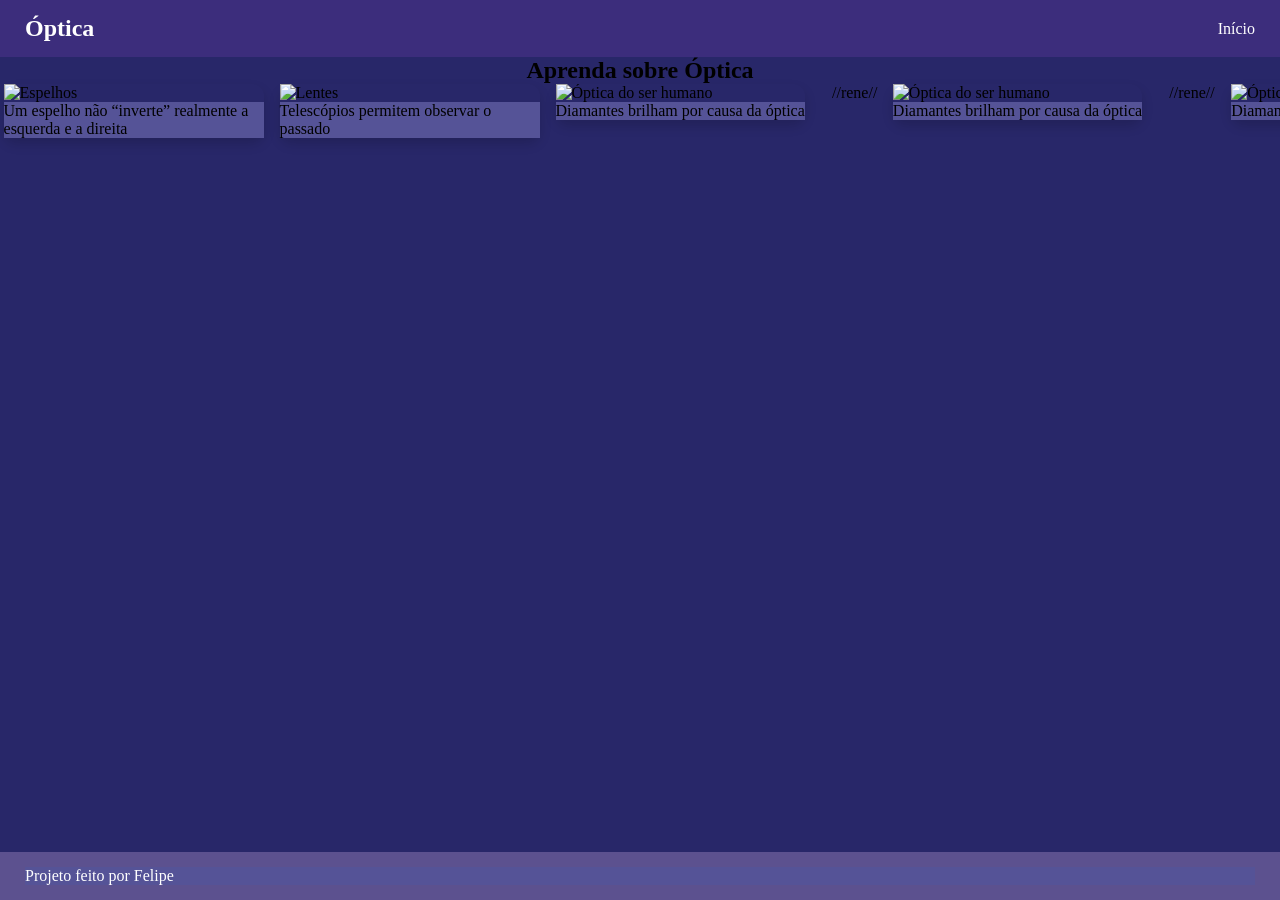
==== Start alura/index.html @ 351f5bd3 "Add files via upload" ====
<!DOCTYPE html> 
<html lang="pt-br"> 
  <head> 
    <meta charset="UTF-8" /> 
    <meta name="viewport" content="width=device-width, initial-scale=1.0" /> 
    <title>Flashcards de Física e Tecnociência</title> 
    <link rel="stylesheet" href="styles.css" />
  </head> 
  <body> 
   <header  class="cabecalho"> 
  <h1>Óptica</h1> 
  <nav> 
    <a href="#" class="cabecalho-link">Início</a> 
  </nav> 
</header> 
    <main> 
         <h2>Aprenda sobre Óptica</h2>  
    <section>
    <article class="cartao"> 
      <div  class="cartao-interno"> 
        <div  class="cartao-frente"> 
          <img src="https://preview.redd.it/eminem-pointing-to-the-camera-with-question-mark-restored-v0-vllsckakeaya1.jpg?width=640&crop=smart&auto=webp&s=464d44927eaa8a49ab2b845b0e61e22ed7ca02d6" alt="Propriedades da luz" class="cartao-imagem"> 
          <p>Arco-Íris</p> 
        </div> 
        <div class="cartao-verso"> 
          <img src="https://wallpapers.com/images/hd/meme-picture-qly6xmsm9lccjuk8.jpg" alt="Propriedades da luz" class="cartao-imagem"> 
          <p>O arco-íris é um fenômeno óptico. Ele acontece quando a luz do Sol entra nas gotas de água, sofrendo refração, reflexão e dispersão, separando a luz branca em várias cores.</p> 
        </div> 
      </div> 
    </article> 
    <article class="cartao"> 
      <div  class="cartao-interno"> 
        <div  class="cartao-frente"> 
          <img src="https://preview.redd.it/eminem-pointing-to-the-camera-with-question-mark-restored-v0-vllsckakeaya1.jpg?width=640&crop=smart&auto=webp&s=464d44927eaa8a49ab2b845b0e61e22ed7ca02d6" alt="Reflexão" class="cartao-imagem"> 
          <p>Nós não enxergamos os objetos diretamente</p> 
        </div> 
        <div class="cartao-verso"> 
          <img src="https://i.redd.it/z3lf6mi63o381.jpg" alt="Reflexão" class="cartao-imagem"> 
          <p>O que vemos é a luz refletida pelos objetos que chega aos nossos olhos. Sem luz, não conseguimos enxergar.</p> 
        </div> 
      </div> 
      </article>
      <article class="cartao"> 
      <div  class="cartao-interno"> 
        <div  class="cartao-frente"> 
          <img src="https://preview.redd.it/eminem-pointing-to-the-camera-with-question-mark-restored-v0-vllsckakeaya1.jpg?width=640&crop=smart&auto=webp&s=464d44927eaa8a49ab2b845b0e61e22ed7ca02d6" alt="Espelhos" class="cartao-imagem"> 
          <p>Um espelho não “inverte” realmente a esquerda e a direita</p> 
        </div> 
        <div class="cartao-verso"> 
          <img src="https://content.prodigioeducacao.com/prodigio/upload/d87aa8e5-b7b3-4961-98d9-a2e89ee6fa79.jpeg" alt="Espelhos" class="cartao-imagem"> 
          <p>O espelho troca a direção frente-trás. A sensação de inversão entre esquerda e direita acontece porque imaginamos que estamos olhando para uma pessoa virada para nós.</p> 
        </div> 
      </div> 
      </article>
      <article class="cartao"> 
      <div  class="cartao-interno"> 
        <div  class="cartao-frente"> 
          <img src="https://preview.redd.it/eminem-pointing-to-the-camera-with-question-mark-restored-v0-vllsckakeaya1.jpg?width=640&crop=smart&auto=webp&s=464d44927eaa8a49ab2b845b0e61e22ed7ca02d6" alt="Lentes" class="cartao-imagem"> 
          <p>Telescópios permitem observar o passado</p> 
        </div> 
        <div class="cartao-verso"> 
          <img src="https://arthive.com/res/media/img/ox800/work/243/96786.jpg" alt="Lentes" class="cartao-imagem"> 
          <p>Como a luz possui uma velocidade limitada, quando observamos estrelas e galáxias muito distantes, estamos vendo como elas eram há milhares ou até bilhões de anos.</p> 
        </div> 
      </div> 
      </article>
      <article class="cartao"> 
      <div  class="cartao-interno"> 
        <div  class="cartao-frente"> 
          <img src="https://preview.redd.it/eminem-pointing-to-the-camera-with-question-mark-restored-v0-vllsckakeaya1.jpg?width=640&crop=smart&auto=webp&s=464d44927eaa8a49ab2b845b0e61e22ed7ca02d6" alt="Óptica do ser humano" class="cartao-imagem"> 
          <p>Diamantes brilham por causa da óptica</p> 
        </div> 
        <div class="cartao-verso"> 
          <img src="https://upload.wikimedia.org/wikipedia/commons/thumb/3/3b/Dark_Side_of_the_Moon.png/1280px-Dark_Side_of_the_Moon.png?utm_source=en.wikipedia.org&utm_campaign=index&utm_content=thumbnail" alt="Óptica do ser humano" class="cartao-imagem"> 
          <p>O alto índice de refração do diamante faz com que a luz sofra várias reflexões internas, além de ser dispersada em diferentes cores. Isso contribui para seu brilho característico.
      </div> 
      </article>


      //rene//
        
    </article>
      <article class="cartao"> 
      <div  class="cartao-interno"> 
        <div  class="cartao-frente"> 
          <img src="https://preview.redd.it/eminem-pointing-to-the-camera-with-question-mark-restored-v0-vllsckakeaya1.jpg?width=640&crop=smart&auto=webp&s=464d44927eaa8a49ab2b845b0e61e22ed7ca02d6" alt="Óptica do ser humano" class="cartao-imagem"> 
          <p>Diamantes brilham por causa da óptica</p> 
        </div> 
        <div class="cartao-verso"> 
          <img src="https://upload.wikimedia.org/wikipedia/commons/thumb/3/3b/Dark_Side_of_the_Moon.png/1280px-Dark_Side_of_the_Moon.png?utm_source=en.wikipedia.org&utm_campaign=index&utm_content=thumbnail" alt="Óptica do ser humano" class="cartao-imagem"> 
          <p>O alto índice de refração do diamante faz com que a luz sofra várias reflexões internas, além de ser dispersada em diferentes cores. Isso contribui para seu brilho característico.
      </div> 
      </article>


 //rene//
        
    </article>
      <article class="cartao"> 
      <div  class="cartao-interno"> 
        <div  class="cartao-frente"> 
          <img src="https://preview.redd.it/eminem-pointing-to-the-camera-with-question-mark-restored-v0-vllsckakeaya1.jpg?width=640&crop=smart&auto=webp&s=464d44927eaa8a49ab2b845b0e61e22ed7ca02d6" alt="Óptica do ser humano" class="cartao-imagem"> 
          <p>Diamantes brilham por causa da óptica</p> 
        </div> 
        <div class="cartao-verso"> 
          <img src="https://upload.wikimedia.org/wikipedia/commons/thumb/3/3b/Dark_Side_of_the_Moon.png/1280px-Dark_Side_of_the_Moon.png?utm_source=en.wikipedia.org&utm_campaign=index&utm_content=thumbnail" alt="Óptica do ser humano" class="cartao-imagem"> 
          <p>O alto índice de refração do diamante faz com que a luz sofra várias reflexões internas, além de ser dispersada em diferentes cores. Isso contribui para seu brilho característico.
      </div> 
      </article>

 
 
 
 
 //rene//
        
    </article>
      <article class="cartao"> 
      <div  class="cartao-interno"> 
        <div  class="cartao-frente"> 
          <img src="https://preview.redd.it/eminem-pointing-to-the-camera-with-question-mark-restored-v0-vllsckakeaya1.jpg?width=640&crop=smart&auto=webp&s=464d44927eaa8a49ab2b845b0e61e22ed7ca02d6" alt="Óptica do ser humano" class="cartao-imagem"> 
          <p>Diamantes brilham por causa da óptica</p> 
        </div> 
        <div class="cartao-verso"> 
          <img src="https://upload.wikimedia.org/wikipedia/commons/thumb/3/3b/Dark_Side_of_the_Moon.png/1280px-Dark_Side_of_the_Moon.png?utm_source=en.wikipedia.org&utm_campaign=index&utm_content=thumbnail" alt="Óptica do ser humano" class="cartao-imagem"> 
          <p>O alto índice de refração do diamante faz com que a luz sofra várias reflexões internas, além de ser dispersada em diferentes cores. Isso contribui para seu brilho característico.
      </div> 
      </article>

 
 
 
 
 
 
 
 
 
 
 
 
 
 
 
    </section> 
    </main> 
 
    <footer>
        <p>Projeto feito por Felipe</p>
    </footer> 
  </body> 
</html>
---- Start alura/styles.css ----
* {
box-sizing: border-box;
margin: 0;
padding: 0;
}
.cabecalho {
background-color: #3c2d7c;
display: flex; 
justify-content: space-between; 
align-items: center; 
padding: 15px 25px;
}

.cartao {
width: 260px;
height: 200px;
}

.cartao-imagem {
width: 100%;
}
body { 
  display: flex; 
  flex-direction: column; 
  min-height: 100vh; 
  background-color: #282769; 
} 
main { 
  flex: 1; 
  display: flex;
  flex-direction: column;
  align-items: center;
} 
.cabecalho-link { 
  color: #fff; 
  text-decoration: none; 
} 
h1 { 
  color: #fff; 
  font-size: 24px; 
} 
footer { 
  background-color: #5c518f;
  background-color: ; 
  padding: 15px 25px; 
  color: #fff; 
} 
.cartao-interno { 
  position: relative; 
  transition: transform 0.8s; 
  transform-style: preserve-3d; 
} 
.cartao:hover .cartao-interno { 
  transform: rotateY(180deg); 
} 
.cartao-frente, .cartao-verso { 
  position: absolute; 
  border-radius: 12px; 
  box-shadow: 0 6px 12px rgba(0, 0, 0, 0.15); 
  backface-visibility: hidden; 
} 
.cartao-verso { 
  transform: rotateY(180deg); 
} 
section { 
  display: flex; 
  gap: 16px; 
} 
p {
    background-color: #555397; 
}
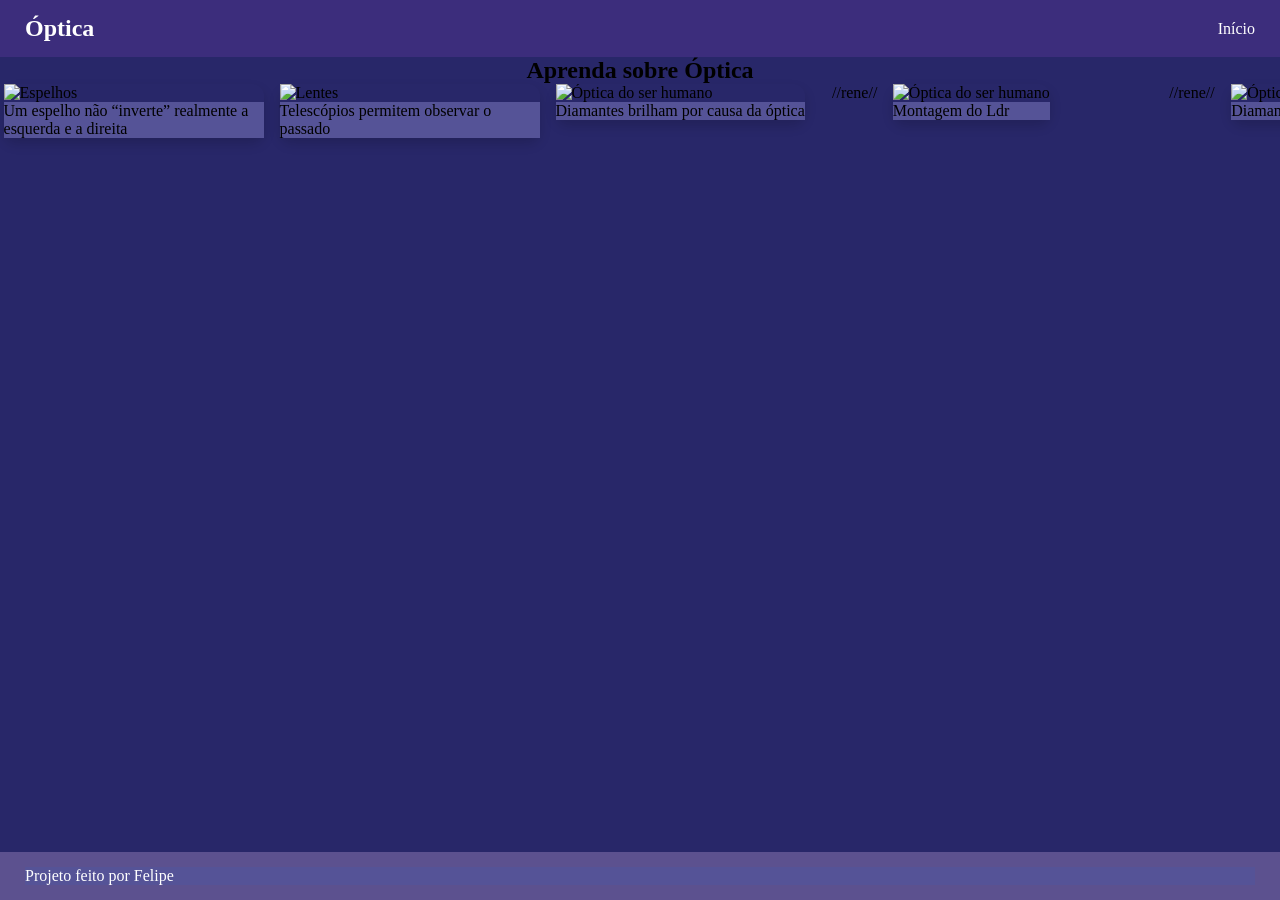
==== commit d5473f2c: "Fix HTML structure and update content" ====
--- a/Start alura/index.html
+++ b/Start alura/index.html
@@ -84,11 +84,11 @@
       <div  class="cartao-interno"> 
         <div  class="cartao-frente"> 
           <img src="https://preview.redd.it/eminem-pointing-to-the-camera-with-question-mark-restored-v0-vllsckakeaya1.jpg?width=640&crop=smart&auto=webp&s=464d44927eaa8a49ab2b845b0e61e22ed7ca02d6" alt="Óptica do ser humano" class="cartao-imagem"> 
-          <p>Diamantes brilham por causa da óptica</p> 
+          <p>Montagem do Ldr</p> 
         </div> 
         <div class="cartao-verso"> 
           <img src="https://upload.wikimedia.org/wikipedia/commons/thumb/3/3b/Dark_Side_of_the_Moon.png/1280px-Dark_Side_of_the_Moon.png?utm_source=en.wikipedia.org&utm_campaign=index&utm_content=thumbnail" alt="Óptica do ser humano" class="cartao-imagem"> 
-          <p>O alto índice de refração do diamante faz com que a luz sofra várias reflexões internas, além de ser dispersada em diferentes cores. Isso contribui para seu brilho característico.
+          <p>Devemos fixar o led no motor e conectar os sensores no Arduino. Depois subir o código, e fixar os graus. Todo o processo após a montagem deve ser feito com as luzes apagadas. </p>
       </div> 
       </article>
 
@@ -149,4 +149,4 @@
         <p>Projeto feito por Felipe</p>
     </footer> 
   </body> 
-</html>+</html>
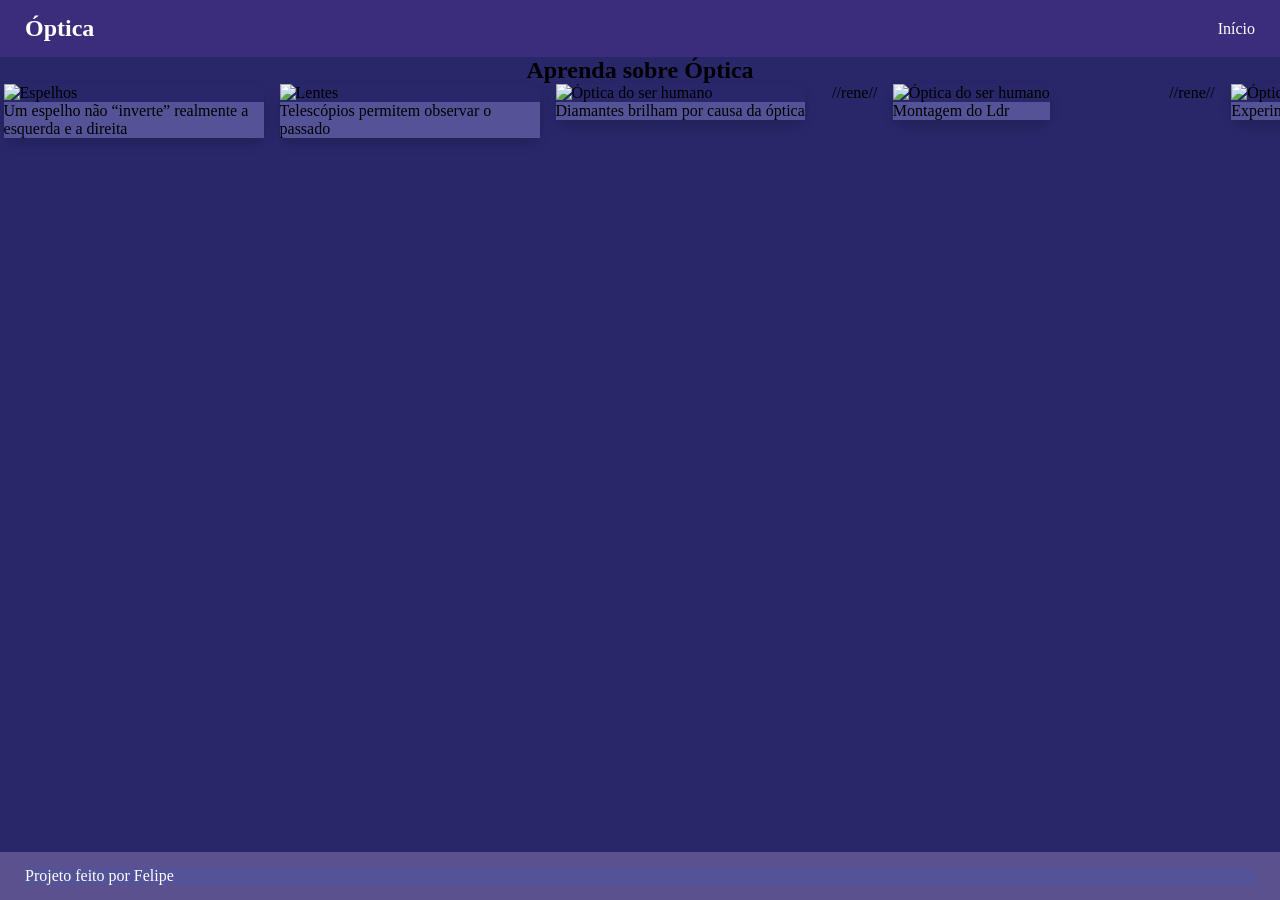
==== commit 160bed54: "Fix HTML structure and content in index.html" ====
--- a/Start alura/index.html
+++ b/Start alura/index.html
@@ -100,11 +100,11 @@
       <div  class="cartao-interno"> 
         <div  class="cartao-frente"> 
           <img src="https://preview.redd.it/eminem-pointing-to-the-camera-with-question-mark-restored-v0-vllsckakeaya1.jpg?width=640&crop=smart&auto=webp&s=464d44927eaa8a49ab2b845b0e61e22ed7ca02d6" alt="Óptica do ser humano" class="cartao-imagem"> 
-          <p>Diamantes brilham por causa da óptica</p> 
+          <p>Experimento Fenda Única</p> 
         </div> 
         <div class="cartao-verso"> 
           <img src="https://upload.wikimedia.org/wikipedia/commons/thumb/3/3b/Dark_Side_of_the_Moon.png/1280px-Dark_Side_of_the_Moon.png?utm_source=en.wikipedia.org&utm_campaign=index&utm_content=thumbnail" alt="Óptica do ser humano" class="cartao-imagem"> 
-          <p>O alto índice de refração do diamante faz com que a luz sofra várias reflexões internas, além de ser dispersada em diferentes cores. Isso contribui para seu brilho característico.
+          <p>Quando o laser ilumina uma fenda, os raios sofrem difração.</p>  
       </div> 
       </article>
 
@@ -119,11 +119,11 @@
       <div  class="cartao-interno"> 
         <div  class="cartao-frente"> 
           <img src="https://preview.redd.it/eminem-pointing-to-the-camera-with-question-mark-restored-v0-vllsckakeaya1.jpg?width=640&crop=smart&auto=webp&s=464d44927eaa8a49ab2b845b0e61e22ed7ca02d6" alt="Óptica do ser humano" class="cartao-imagem"> 
-          <p>Diamantes brilham por causa da óptica</p> 
+          <p>Sensor de Gases e Fumaças</p> 
         </div> 
         <div class="cartao-verso"> 
           <img src="https://upload.wikimedia.org/wikipedia/commons/thumb/3/3b/Dark_Side_of_the_Moon.png/1280px-Dark_Side_of_the_Moon.png?utm_source=en.wikipedia.org&utm_campaign=index&utm_content=thumbnail" alt="Óptica do ser humano" class="cartao-imagem"> 
-          <p>O alto índice de refração do diamante faz com que a luz sofra várias reflexões internas, além de ser dispersada em diferentes cores. Isso contribui para seu brilho característico.
+          <p>Utilizando o Sensor MQ-2, ele detecta a alteração de substâncias no meio ambiente, e o arduíno manda as informações detectadas a um display conectado a protoboard. </p>
       </div> 
       </article>
 
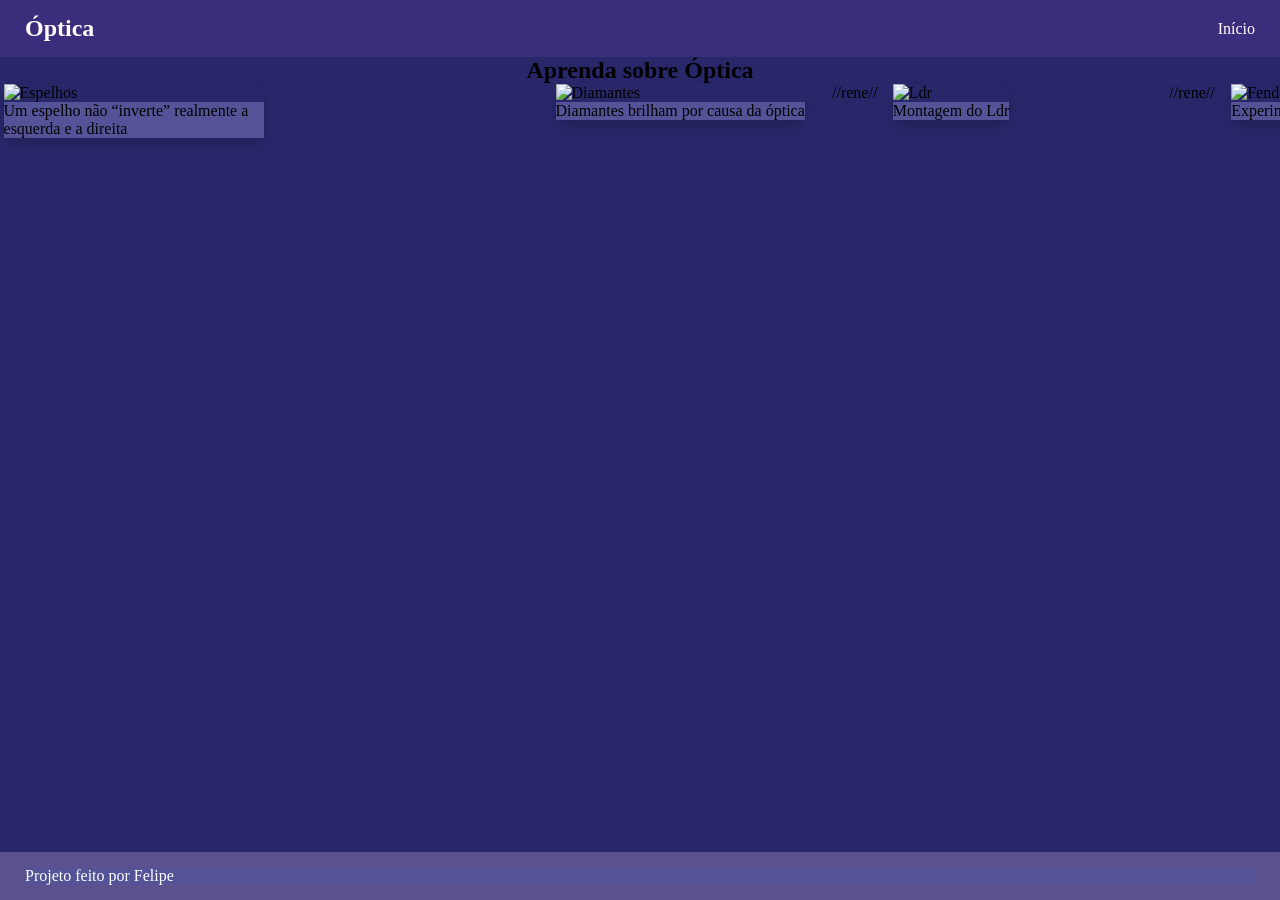
==== commit 3181b7fc: "Refactor HTML structure for optics flashcards" ====
--- a/Start alura/index.html
+++ b/Start alura/index.html
@@ -19,11 +19,11 @@
     <article class="cartao"> 
       <div  class="cartao-interno"> 
         <div  class="cartao-frente"> 
-          <img src="https://preview.redd.it/eminem-pointing-to-the-camera-with-question-mark-restored-v0-vllsckakeaya1.jpg?width=640&crop=smart&auto=webp&s=464d44927eaa8a49ab2b845b0e61e22ed7ca02d6" alt="Propriedades da luz" class="cartao-imagem"> 
+          <img src="https://preview.redd.it/eminem-pointing-to-the-camera-with-question-mark-restored-v0-vllsckakeaya1.jpg?width=640&crop=smart&auto=webp&s=464d44927eaa8a49ab2b845b0e61e22ed7ca02d6" alt="Arco-iris" class="cartao-imagem"> 
           <p>Arco-Íris</p> 
         </div> 
         <div class="cartao-verso"> 
-          <img src="https://wallpapers.com/images/hd/meme-picture-qly6xmsm9lccjuk8.jpg" alt="Propriedades da luz" class="cartao-imagem"> 
+          <img src="https://wallpapers.com/images/hd/meme-picture-qly6xmsm9lccjuk8.jpg" alt="Arco-iris" class="cartao-imagem"> 
           <p>O arco-íris é um fenômeno óptico. Ele acontece quando a luz do Sol entra nas gotas de água, sofrendo refração, reflexão e dispersão, separando a luz branca em várias cores.</p> 
         </div> 
       </div> 
@@ -55,11 +55,11 @@
       <article class="cartao"> 
       <div  class="cartao-interno"> 
         <div  class="cartao-frente"> 
-          <img src="https://preview.redd.it/eminem-pointing-to-the-camera-with-question-mark-restored-v0-vllsckakeaya1.jpg?width=640&crop=smart&auto=webp&s=464d44927eaa8a49ab2b845b0e61e22ed7ca02d6" alt="Lentes" class="cartao-imagem"> 
+          <img src="https://preview.redd.it/eminem-pointing-to-the-camera-with-question-mark-restored-v0-vllsckakeaya1.jpg?width=640&crop=smart&auto=webp&s=464d44927eaa8a49ab2b845b0e61e22ed7ca02d6" alt="Telescópio" class="cartao-imagem"> 
           <p>Telescópios permitem observar o passado</p> 
         </div> 
         <div class="cartao-verso"> 
-          <img src="https://arthive.com/res/media/img/ox800/work/243/96786.jpg" alt="Lentes" class="cartao-imagem"> 
+          <img src="https://arthive.com/res/media/img/ox800/work/243/96786.jpg" alt="Telescópio" class="cartao-imagem"> 
           <p>Como a luz possui uma velocidade limitada, quando observamos estrelas e galáxias muito distantes, estamos vendo como elas eram há milhares ou até bilhões de anos.</p> 
         </div> 
       </div> 
@@ -67,11 +67,11 @@
       <article class="cartao"> 
       <div  class="cartao-interno"> 
         <div  class="cartao-frente"> 
-          <img src="https://preview.redd.it/eminem-pointing-to-the-camera-with-question-mark-restored-v0-vllsckakeaya1.jpg?width=640&crop=smart&auto=webp&s=464d44927eaa8a49ab2b845b0e61e22ed7ca02d6" alt="Óptica do ser humano" class="cartao-imagem"> 
+          <img src="https://preview.redd.it/eminem-pointing-to-the-camera-with-question-mark-restored-v0-vllsckakeaya1.jpg?width=640&crop=smart&auto=webp&s=464d44927eaa8a49ab2b845b0e61e22ed7ca02d6" alt="Diamantes" class="cartao-imagem"> 
           <p>Diamantes brilham por causa da óptica</p> 
         </div> 
         <div class="cartao-verso"> 
-          <img src="https://upload.wikimedia.org/wikipedia/commons/thumb/3/3b/Dark_Side_of_the_Moon.png/1280px-Dark_Side_of_the_Moon.png?utm_source=en.wikipedia.org&utm_campaign=index&utm_content=thumbnail" alt="Óptica do ser humano" class="cartao-imagem"> 
+          <img src="https://upload.wikimedia.org/wikipedia/commons/thumb/3/3b/Dark_Side_of_the_Moon.png/1280px-Dark_Side_of_the_Moon.png?utm_source=en.wikipedia.org&utm_campaign=index&utm_content=thumbnail" alt="Diamantes" class="cartao-imagem"> 
           <p>O alto índice de refração do diamante faz com que a luz sofra várias reflexões internas, além de ser dispersada em diferentes cores. Isso contribui para seu brilho característico.
       </div> 
       </article>
@@ -83,11 +83,11 @@
       <article class="cartao"> 
       <div  class="cartao-interno"> 
         <div  class="cartao-frente"> 
-          <img src="https://preview.redd.it/eminem-pointing-to-the-camera-with-question-mark-restored-v0-vllsckakeaya1.jpg?width=640&crop=smart&auto=webp&s=464d44927eaa8a49ab2b845b0e61e22ed7ca02d6" alt="Óptica do ser humano" class="cartao-imagem"> 
+          <img src="https://preview.redd.it/eminem-pointing-to-the-camera-with-question-mark-restored-v0-vllsckakeaya1.jpg?width=640&crop=smart&auto=webp&s=464d44927eaa8a49ab2b845b0e61e22ed7ca02d6" alt="Ldr" class="cartao-imagem"> 
           <p>Montagem do Ldr</p> 
         </div> 
         <div class="cartao-verso"> 
-          <img src="https://upload.wikimedia.org/wikipedia/commons/thumb/3/3b/Dark_Side_of_the_Moon.png/1280px-Dark_Side_of_the_Moon.png?utm_source=en.wikipedia.org&utm_campaign=index&utm_content=thumbnail" alt="Óptica do ser humano" class="cartao-imagem"> 
+          <img src="https://i.im.ge/QQQ8yfL/IMG-20260827-WA0014-t300.webp" alt="Ldr" class="cartao-imagem"> 
           <p>Devemos fixar o led no motor e conectar os sensores no Arduino. Depois subir o código, e fixar os graus. Todo o processo após a montagem deve ser feito com as luzes apagadas. </p>
       </div> 
       </article>
@@ -99,11 +99,11 @@
       <article class="cartao"> 
       <div  class="cartao-interno"> 
         <div  class="cartao-frente"> 
-          <img src="https://preview.redd.it/eminem-pointing-to-the-camera-with-question-mark-restored-v0-vllsckakeaya1.jpg?width=640&crop=smart&auto=webp&s=464d44927eaa8a49ab2b845b0e61e22ed7ca02d6" alt="Óptica do ser humano" class="cartao-imagem"> 
+          <img src="https://preview.redd.it/eminem-pointing-to-the-camera-with-question-mark-restored-v0-vllsckakeaya1.jpg?width=640&crop=smart&auto=webp&s=464d44927eaa8a49ab2b845b0e61e22ed7ca02d6" alt="Fendas" class="cartao-imagem"> 
           <p>Experimento Fenda Única</p> 
         </div> 
         <div class="cartao-verso"> 
-          <img src="https://upload.wikimedia.org/wikipedia/commons/thumb/3/3b/Dark_Side_of_the_Moon.png/1280px-Dark_Side_of_the_Moon.png?utm_source=en.wikipedia.org&utm_campaign=index&utm_content=thumbnail" alt="Óptica do ser humano" class="cartao-imagem"> 
+          <img src="https://i.im.ge/QQQ8E5x/IMG-20260827-WA0023.jpg" alt="Fendas" class="cartao-imagem"> 
           <p>Quando o laser ilumina uma fenda, os raios sofrem difração.</p>  
       </div> 
       </article>
@@ -118,11 +118,11 @@
       <article class="cartao"> 
       <div  class="cartao-interno"> 
         <div  class="cartao-frente"> 
-          <img src="https://preview.redd.it/eminem-pointing-to-the-camera-with-question-mark-restored-v0-vllsckakeaya1.jpg?width=640&crop=smart&auto=webp&s=464d44927eaa8a49ab2b845b0e61e22ed7ca02d6" alt="Óptica do ser humano" class="cartao-imagem"> 
+          <img src="https://preview.redd.it/eminem-pointing-to-the-camera-with-question-mark-restored-v0-vllsckakeaya1.jpg?width=640&crop=smart&auto=webp&s=464d44927eaa8a49ab2b845b0e61e22ed7ca02d6" alt="fumaça" class="cartao-imagem"> 
           <p>Sensor de Gases e Fumaças</p> 
         </div> 
         <div class="cartao-verso"> 
-          <img src="https://upload.wikimedia.org/wikipedia/commons/thumb/3/3b/Dark_Side_of_the_Moon.png/1280px-Dark_Side_of_the_Moon.png?utm_source=en.wikipedia.org&utm_campaign=index&utm_content=thumbnail" alt="Óptica do ser humano" class="cartao-imagem"> 
+          <img src="https://i.im.ge/QQQmNWK/791888815_1618443109752128_7036577328248180187_n.png" alt="fumaça"> class="cartao-imagem"> 
           <p>Utilizando o Sensor MQ-2, ele detecta a alteração de substâncias no meio ambiente, e o arduíno manda as informações detectadas a um display conectado a protoboard. </p>
       </div> 
       </article>
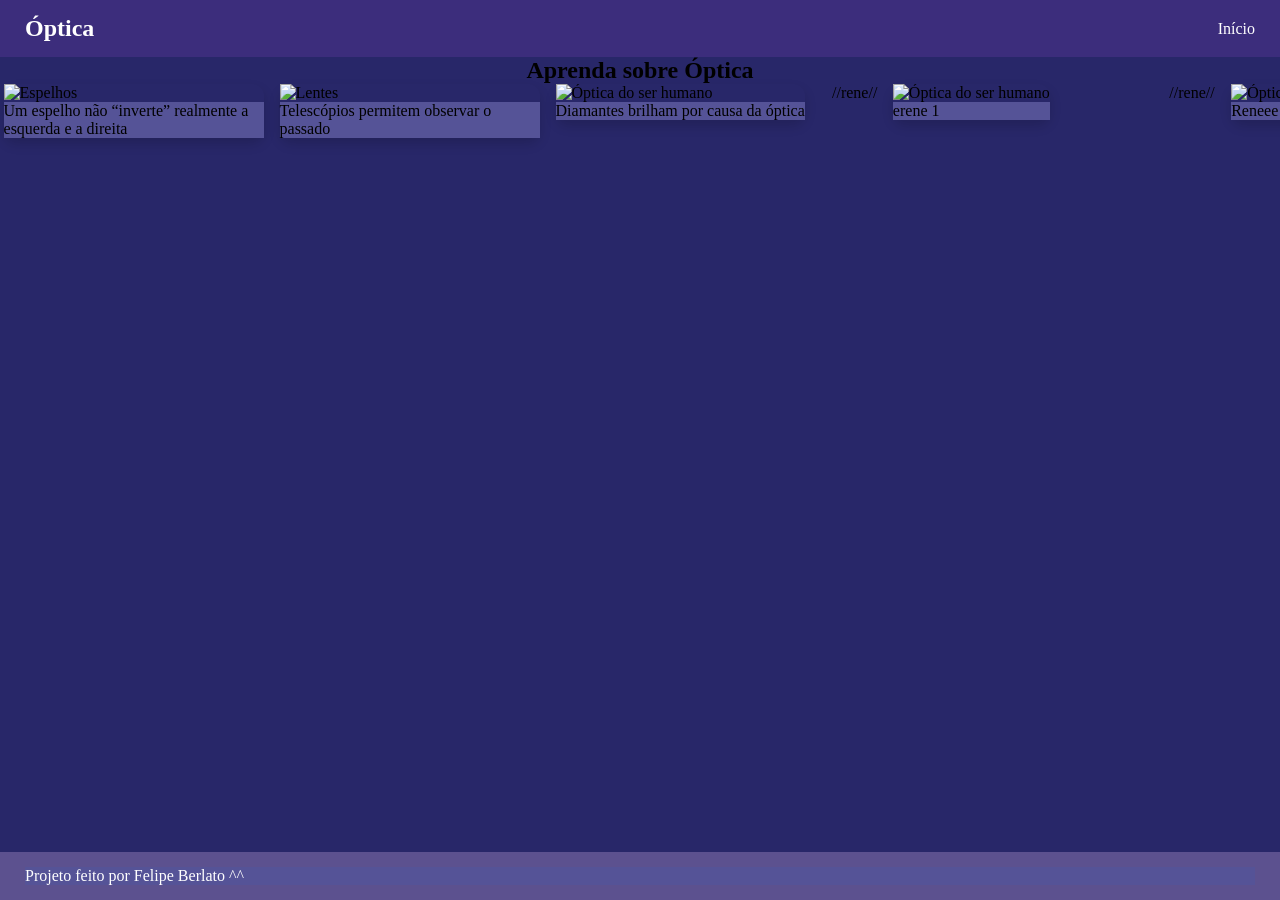
==== commit ca35deeb: "Add files via upload" ====
--- a/Start alura/index.html
+++ b/Start alura/index.html
@@ -19,11 +19,11 @@
     <article class="cartao"> 
       <div  class="cartao-interno"> 
         <div  class="cartao-frente"> 
-          <img src="https://preview.redd.it/eminem-pointing-to-the-camera-with-question-mark-restored-v0-vllsckakeaya1.jpg?width=640&crop=smart&auto=webp&s=464d44927eaa8a49ab2b845b0e61e22ed7ca02d6" alt="Arco-iris" class="cartao-imagem"> 
+          <img src="https://preview.redd.it/eminem-pointing-to-the-camera-with-question-mark-restored-v0-vllsckakeaya1.jpg?width=640&crop=smart&auto=webp&s=464d44927eaa8a49ab2b845b0e61e22ed7ca02d6" alt="Propriedades da luz" class="cartao-imagem"> 
           <p>Arco-Íris</p> 
         </div> 
         <div class="cartao-verso"> 
-          <img src="https://wallpapers.com/images/hd/meme-picture-qly6xmsm9lccjuk8.jpg" alt="Arco-iris" class="cartao-imagem"> 
+          <img src="https://wallpapers.com/images/hd/meme-picture-qly6xmsm9lccjuk8.jpg" alt="Propriedades da luz" class="cartao-imagem"> 
           <p>O arco-íris é um fenômeno óptico. Ele acontece quando a luz do Sol entra nas gotas de água, sofrendo refração, reflexão e dispersão, separando a luz branca em várias cores.</p> 
         </div> 
       </div> 
@@ -55,11 +55,11 @@
       <article class="cartao"> 
       <div  class="cartao-interno"> 
         <div  class="cartao-frente"> 
-          <img src="https://preview.redd.it/eminem-pointing-to-the-camera-with-question-mark-restored-v0-vllsckakeaya1.jpg?width=640&crop=smart&auto=webp&s=464d44927eaa8a49ab2b845b0e61e22ed7ca02d6" alt="Telescópio" class="cartao-imagem"> 
+          <img src="https://preview.redd.it/eminem-pointing-to-the-camera-with-question-mark-restored-v0-vllsckakeaya1.jpg?width=640&crop=smart&auto=webp&s=464d44927eaa8a49ab2b845b0e61e22ed7ca02d6" alt="Lentes" class="cartao-imagem"> 
           <p>Telescópios permitem observar o passado</p> 
         </div> 
         <div class="cartao-verso"> 
-          <img src="https://arthive.com/res/media/img/ox800/work/243/96786.jpg" alt="Telescópio" class="cartao-imagem"> 
+          <img src="https://arthive.com/res/media/img/ox800/work/243/96786.jpg" alt="Lentes" class="cartao-imagem"> 
           <p>Como a luz possui uma velocidade limitada, quando observamos estrelas e galáxias muito distantes, estamos vendo como elas eram há milhares ou até bilhões de anos.</p> 
         </div> 
       </div> 
@@ -67,11 +67,11 @@
       <article class="cartao"> 
       <div  class="cartao-interno"> 
         <div  class="cartao-frente"> 
-          <img src="https://preview.redd.it/eminem-pointing-to-the-camera-with-question-mark-restored-v0-vllsckakeaya1.jpg?width=640&crop=smart&auto=webp&s=464d44927eaa8a49ab2b845b0e61e22ed7ca02d6" alt="Diamantes" class="cartao-imagem"> 
+          <img src="https://preview.redd.it/eminem-pointing-to-the-camera-with-question-mark-restored-v0-vllsckakeaya1.jpg?width=640&crop=smart&auto=webp&s=464d44927eaa8a49ab2b845b0e61e22ed7ca02d6" alt="Óptica do ser humano" class="cartao-imagem"> 
           <p>Diamantes brilham por causa da óptica</p> 
         </div> 
         <div class="cartao-verso"> 
-          <img src="https://upload.wikimedia.org/wikipedia/commons/thumb/3/3b/Dark_Side_of_the_Moon.png/1280px-Dark_Side_of_the_Moon.png?utm_source=en.wikipedia.org&utm_campaign=index&utm_content=thumbnail" alt="Diamantes" class="cartao-imagem"> 
+          <img src="https://upload.wikimedia.org/wikipedia/commons/thumb/3/3b/Dark_Side_of_the_Moon.png/1280px-Dark_Side_of_the_Moon.png?utm_source=en.wikipedia.org&utm_campaign=index&utm_content=thumbnail" alt="Óptica do ser humano" class="cartao-imagem"> 
           <p>O alto índice de refração do diamante faz com que a luz sofra várias reflexões internas, além de ser dispersada em diferentes cores. Isso contribui para seu brilho característico.
       </div> 
       </article>
@@ -83,12 +83,12 @@
       <article class="cartao"> 
       <div  class="cartao-interno"> 
         <div  class="cartao-frente"> 
-          <img src="https://preview.redd.it/eminem-pointing-to-the-camera-with-question-mark-restored-v0-vllsckakeaya1.jpg?width=640&crop=smart&auto=webp&s=464d44927eaa8a49ab2b845b0e61e22ed7ca02d6" alt="Ldr" class="cartao-imagem"> 
-          <p>Montagem do Ldr</p> 
+          <img src="https://preview.redd.it/eminem-pointing-to-the-camera-with-question-mark-restored-v0-vllsckakeaya1.jpg?width=640&crop=smart&auto=webp&s=464d44927eaa8a49ab2b845b0e61e22ed7ca02d6" alt="Óptica do ser humano" class="cartao-imagem"> 
+          <p> erene 1 </p> 
         </div> 
         <div class="cartao-verso"> 
-          <img src="https://i.im.ge/QQQ8yfL/IMG-20260827-WA0014-t300.webp" alt="Ldr" class="cartao-imagem"> 
-          <p>Devemos fixar o led no motor e conectar os sensores no Arduino. Depois subir o código, e fixar os graus. Todo o processo após a montagem deve ser feito com as luzes apagadas. </p>
+          <img src="https://upload.wikimedia.org/wikipedia/commons/thumb/3/3b/Dark_Side_of_the_Moon.png/1280px-Dark_Side_of_the_Moon.png?utm_source=en.wikipedia.org&utm_campaign=index&utm_content=thumbnail" alt="Óptica do ser humano" class="cartao-imagem"> 
+          <p>reneeeeeeeeee
       </div> 
       </article>
 
@@ -99,13 +99,12 @@
       <article class="cartao"> 
       <div  class="cartao-interno"> 
         <div  class="cartao-frente"> 
-          <img src="https://preview.redd.it/eminem-pointing-to-the-camera-with-question-mark-restored-v0-vllsckakeaya1.jpg?width=640&crop=smart&auto=webp&s=464d44927eaa8a49ab2b845b0e61e22ed7ca02d6" alt="Fendas" class="cartao-imagem"> 
-          <p>Experimento Fenda Única</p> 
+          <img src="https://preview.redd.it/eminem-pointing-to-the-camera-with-question-mark-restored-v0-vllsckakeaya1.jpg?width=640&crop=smart&auto=webp&s=464d44927eaa8a49ab2b845b0e61e22ed7ca02d6" alt="Óptica do ser humano" class="cartao-imagem"> 
+          <p>Reneee 1 </p> 
         </div> 
         <div class="cartao-verso"> 
-          <img src="https://i.im.ge/QQQ8E5x/IMG-20260827-WA0023.jpg" alt="Fendas" class="cartao-imagem"> 
-          <p>Quando o laser ilumina uma fenda, os raios sofrem difração.</p>  
-      </div> 
+          <img src="https://upload.wikimedia.org/wikipedia/commons/thumb/3/3b/Dark_Side_of_the_Moon.png/1280px-Dark_Side_of_the_Moon.png?utm_source=en.wikipedia.org&utm_campaign=index&utm_content=thumbnail" alt="Óptica do ser humano" class="cartao-imagem"> 
+          <p>renee 
       </article>
 
  
@@ -118,12 +117,12 @@
       <article class="cartao"> 
       <div  class="cartao-interno"> 
         <div  class="cartao-frente"> 
-          <img src="https://preview.redd.it/eminem-pointing-to-the-camera-with-question-mark-restored-v0-vllsckakeaya1.jpg?width=640&crop=smart&auto=webp&s=464d44927eaa8a49ab2b845b0e61e22ed7ca02d6" alt="fumaça" class="cartao-imagem"> 
-          <p>Sensor de Gases e Fumaças</p> 
+          <img src="https://preview.redd.it/eminem-pointing-to-the-camera-with-question-mark-restored-v0-vllsckakeaya1.jpg?width=640&crop=smart&auto=webp&s=464d44927eaa8a49ab2b845b0e61e22ed7ca02d6" alt="Óptica do ser humano" class="cartao-imagem"> 
+          <p>remeee dmv</p> 
         </div> 
         <div class="cartao-verso"> 
-          <img src="https://i.im.ge/QQQmNWK/791888815_1618443109752128_7036577328248180187_n.png" alt="fumaça"> class="cartao-imagem"> 
-          <p>Utilizando o Sensor MQ-2, ele detecta a alteração de substâncias no meio ambiente, e o arduíno manda as informações detectadas a um display conectado a protoboard. </p>
+          <img src="https://upload.wikimedia.org/wikipedia/commons/thumb/3/3b/Dark_Side_of_the_Moon.png/1280px-Dark_Side_of_the_Moon.png?utm_source=en.wikipedia.org&utm_campaign=index&utm_content=thumbnail" alt="Óptica do ser humano" class="cartao-imagem"> 
+          <p>renenene 2
       </div> 
       </article>
 
@@ -146,7 +145,7 @@
     </main> 
  
     <footer>
-        <p>Projeto feito por Felipe</p>
+        <p>Projeto feito por Felipe Berlato ^^ </p>
     </footer> 
   </body> 
-</html>
+</html>
--- a/Start alura/styles.css
+++ b/Start alura/styles.css
@@ -41,7 +41,6 @@
 } 
 footer { 
   background-color: #5c518f;
-  background-color: ; 
   padding: 15px 25px; 
   color: #fff; 
 } 
